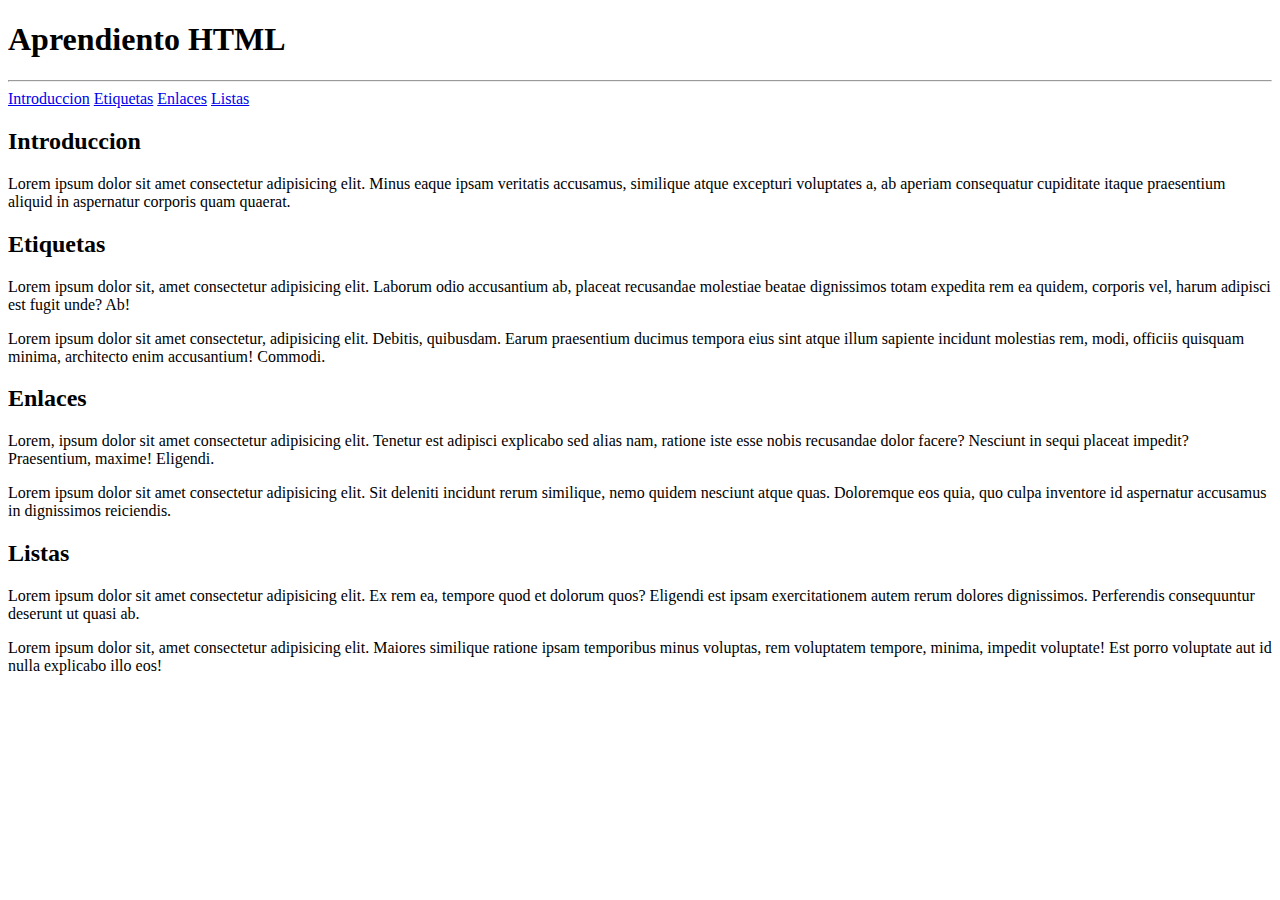
==== index.html @ c9f18006 "Primera copia Repaso html" ====
<!DOCTYPE html>
<html lang="en">
<head>
    <meta charset="UTF-8">
    <meta name="viewport" content="width=device-width, initial-scale=1.0">
    <title>Prueba Index</title>
</head>
<body>
    <h1>Aprendiento HTML</h1>
    <hr>
    <nav>
        <a href="#begin">Introduccion</a>
        <a href="#ticket">Etiquetas</a>
        <a href="#url">Enlaces</a>
        <a href="#list">Listas</a>
    </nav>
    <h2 id="begin">Introduccion</h2>
    <p>Lorem ipsum dolor sit amet consectetur adipisicing elit. Minus eaque ipsam veritatis accusamus, similique atque excepturi voluptates a, ab aperiam consequatur cupiditate itaque praesentium aliquid in aspernatur corporis quam quaerat.</p>
    
    <h2 id="ticket">Etiquetas</h2>
    <p>Lorem ipsum dolor sit, amet consectetur adipisicing elit. Laborum odio accusantium ab, placeat recusandae molestiae beatae dignissimos totam expedita rem ea quidem, corporis vel, harum adipisci est fugit unde? Ab!</p>
    <p>Lorem ipsum dolor sit amet consectetur, adipisicing elit. Debitis, quibusdam. Earum praesentium ducimus tempora eius sint atque illum sapiente incidunt molestias rem, modi, officiis quisquam minima, architecto enim accusantium! Commodi.</p>
    
    <h2 id="url">Enlaces</h2>
    <p>Lorem, ipsum dolor sit amet consectetur adipisicing elit. Tenetur est adipisci explicabo sed alias nam, ratione iste esse nobis recusandae dolor facere? Nesciunt in sequi placeat impedit? Praesentium, maxime! Eligendi.</p>
    <p>Lorem ipsum dolor sit amet consectetur adipisicing elit. Sit deleniti incidunt rerum similique, nemo quidem nesciunt atque quas. Doloremque eos quia, quo culpa inventore id aspernatur accusamus in dignissimos reiciendis.</p>
    
    <h2 id="list">Listas</h2>
    <p>Lorem ipsum dolor sit amet consectetur adipisicing elit. Ex rem ea, tempore quod et dolorum quos? Eligendi est ipsam exercitationem autem rerum dolores dignissimos. Perferendis consequuntur deserunt ut quasi ab.</p>
    <p>Lorem ipsum dolor sit, amet consectetur adipisicing elit. Maiores similique ratione ipsam temporibus minus voluptas, rem voluptatem tempore, minima, impedit voluptate! Est porro voluptate aut id nulla explicabo illo eos!</p>
</body>
</html>
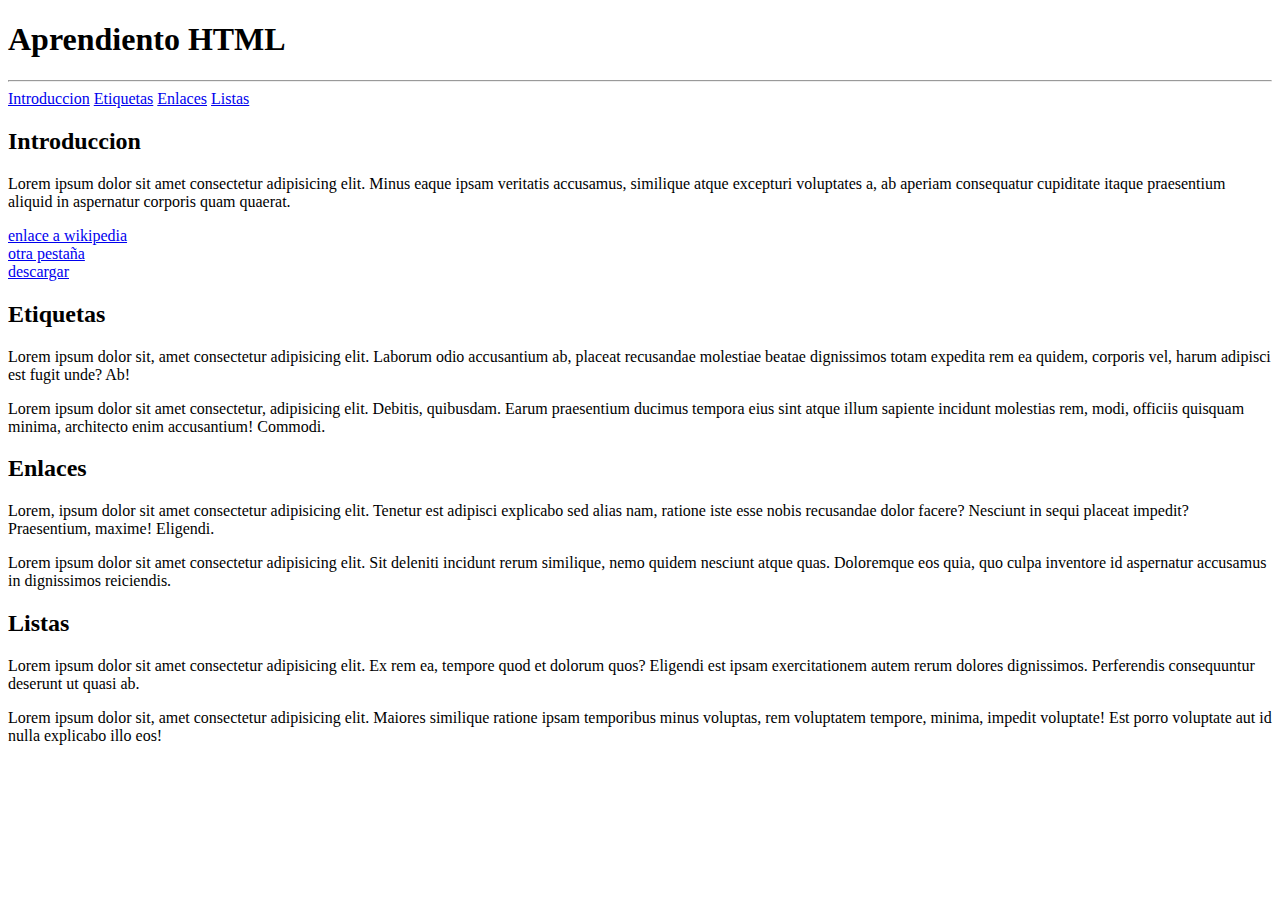
==== commit 2442b4f3: "Segunda copia Repaso html" ====
--- a/index.html
+++ b/index.html
@@ -16,6 +16,11 @@
     </nav>
     <h2 id="begin">Introduccion</h2>
     <p>Lorem ipsum dolor sit amet consectetur adipisicing elit. Minus eaque ipsam veritatis accusamus, similique atque excepturi voluptates a, ab aperiam consequatur cupiditate itaque praesentium aliquid in aspernatur corporis quam quaerat.</p>
+    <a target="_blank" href="https://wikipedia.org">enlace a wikipedia</a>
+    <br>
+    <a target="_blank" href="segundaPagina.html">otra pestaña</a>
+    <br>
+    <a href="archivo.zip">descargar</a>
     
     <h2 id="ticket">Etiquetas</h2>
     <p>Lorem ipsum dolor sit, amet consectetur adipisicing elit. Laborum odio accusantium ab, placeat recusandae molestiae beatae dignissimos totam expedita rem ea quidem, corporis vel, harum adipisci est fugit unde? Ab!</p>
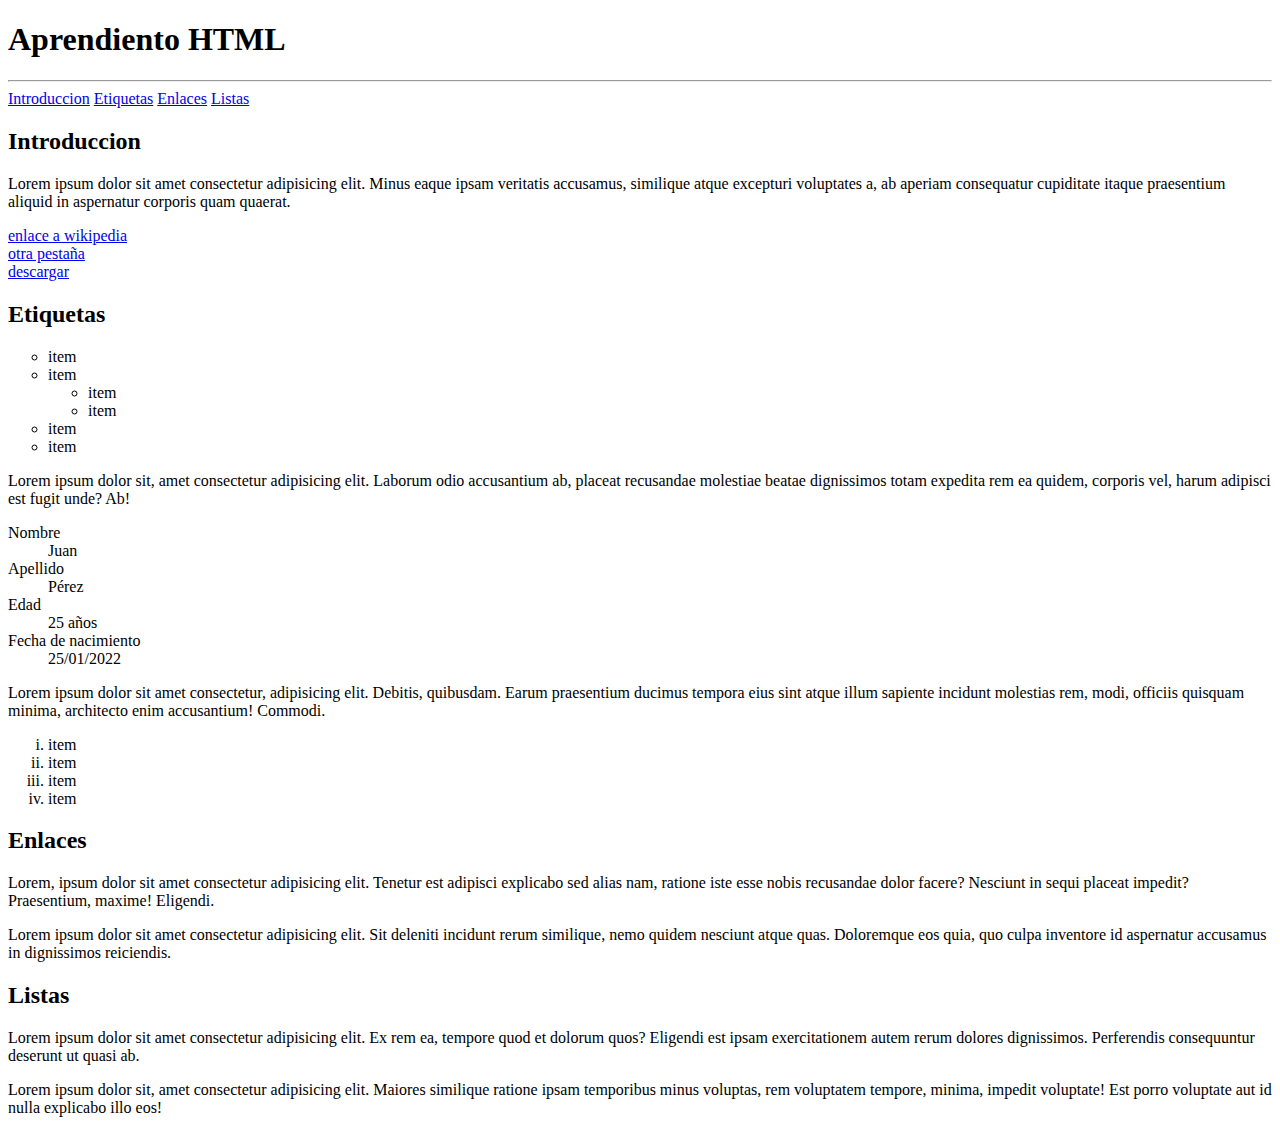
==== commit 3c29362d: "tercera copia repaso html" ====
--- a/index.html
+++ b/index.html
@@ -23,8 +23,37 @@
     <a href="archivo.zip">descargar</a>
     
     <h2 id="ticket">Etiquetas</h2>
+    <ul type="circle">
+        <li>item</li>
+        <li>item</li>
+        <ul>
+            <li>item</li>
+            <li>item</li>
+        </ul>
+        <li>item</li>
+        <li>item</li>
+    </ul>
     <p>Lorem ipsum dolor sit, amet consectetur adipisicing elit. Laborum odio accusantium ab, placeat recusandae molestiae beatae dignissimos totam expedita rem ea quidem, corporis vel, harum adipisci est fugit unde? Ab!</p>
+
+    <dl>
+        <dt>Nombre</dt>
+        <dd>Juan</dd>
+        <dt>Apellido</dt>
+        <dd>Pérez</dd>
+        <dt>Edad</dt>
+        <dd>25 años</dd>
+        <dt>Fecha de nacimiento</dt>
+        <dd>25/01/2022</dd>
+    </dl>
+
     <p>Lorem ipsum dolor sit amet consectetur, adipisicing elit. Debitis, quibusdam. Earum praesentium ducimus tempora eius sint atque illum sapiente incidunt molestias rem, modi, officiis quisquam minima, architecto enim accusantium! Commodi.</p>
+
+    <ol type="i">
+        <li>item</li>
+        <li>item</li>
+        <li>item</li>
+        <li>item</li>
+    </ol>
     
     <h2 id="url">Enlaces</h2>
     <p>Lorem, ipsum dolor sit amet consectetur adipisicing elit. Tenetur est adipisci explicabo sed alias nam, ratione iste esse nobis recusandae dolor facere? Nesciunt in sequi placeat impedit? Praesentium, maxime! Eligendi.</p>
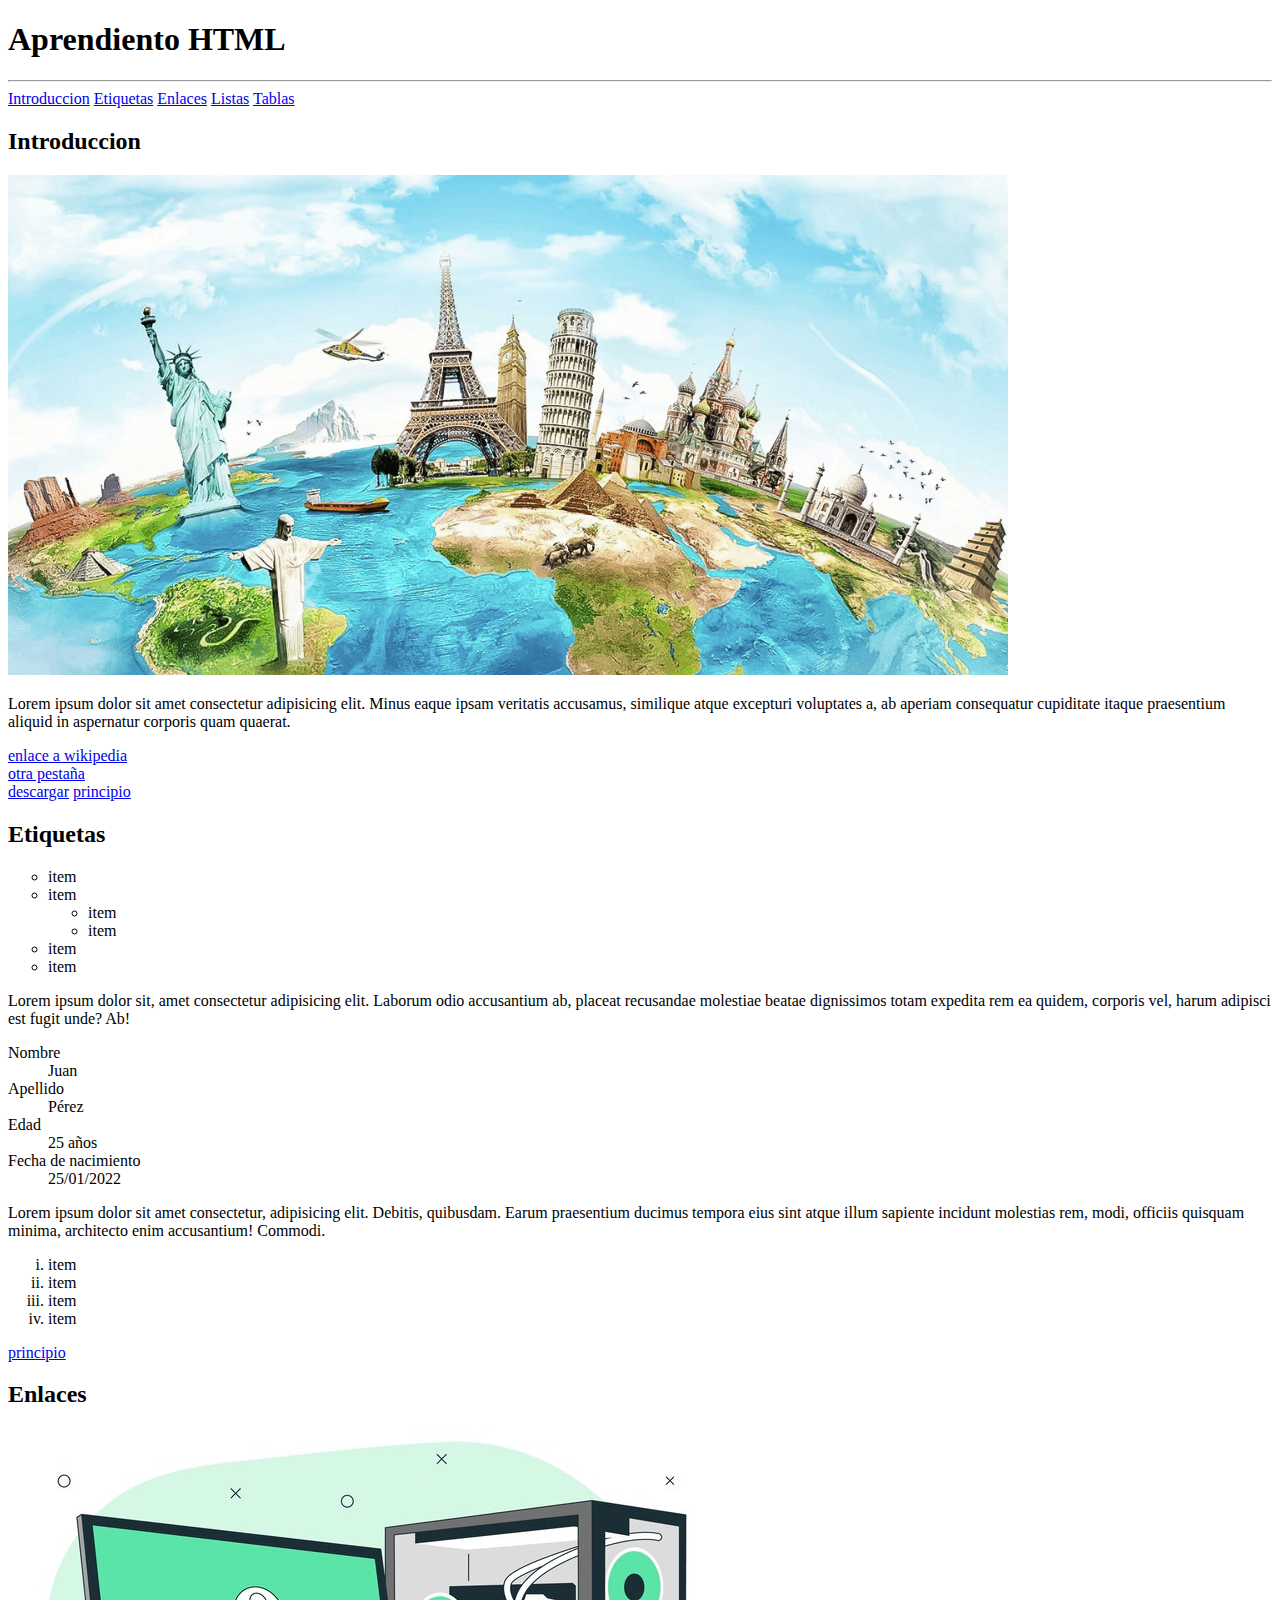
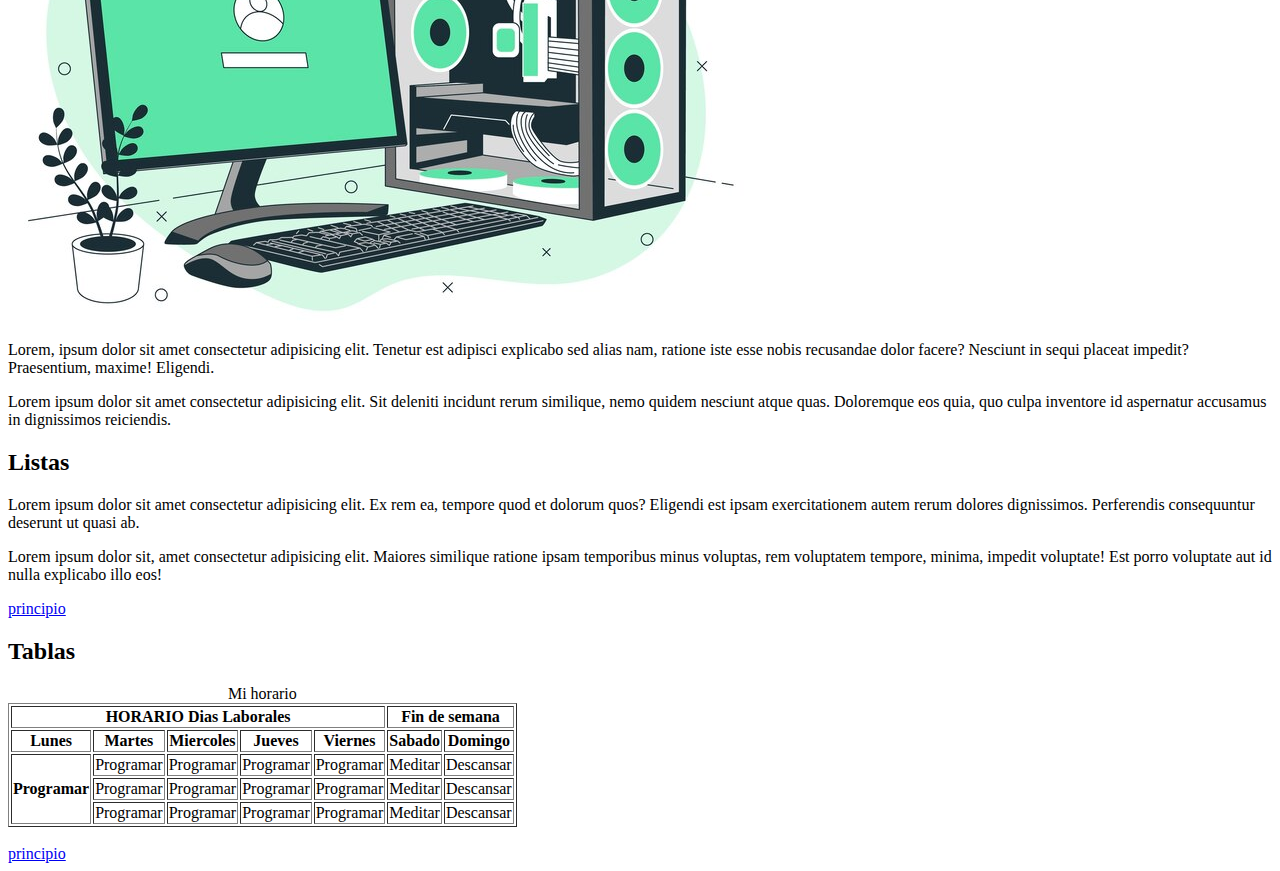
==== commit de95ce57: "V 4.0 ramificacion 1" ====
--- a/index.html
+++ b/index.html
@@ -6,22 +6,30 @@
     <title>Prueba Index</title>
 </head>
 <body>
-    <h1>Aprendiento HTML</h1>
+    <!--Los comentarios son muy importantes para mantener organizado el código-->
+    <!--HOY ENTENDÍ QUE LO VERADADERAMENTE IMPORTANTE ES LA PARAMETRIZACIÓN, EL APRENDER DE BUENAS PRÁCTICAS DE PROGRAMACIÓN, EL CÓDIGO NECESARIO SE PUEDE IR APRENDIENDO, PERO LO QUE REALMENTE LE DA VALOR A MI TRABAJO COMO PROGRAMADOR ES LA CAPACIDAD DE PENSAR, DE ORGANIZAR PROYECTOS, DE ENTENDER LAS NECECIDADES DE MI CLIENTE (OWNER PATHER) Y PENSAR, DISEÑAR Y CREAR SOLUCIONES EFICIENTES QUE SATISFAGAN E INCLUSO SOBREPASEN SUS EXPECTATIVAS, ESTA ES LA VERDADERA CAPACIDAD QUE NECESITO Y ES ESTA PRECISAMENTE LA QUE MEJOR POSEO, VALGO MUCHISIMO, SOY DE VALOR INCALCULABLE, ESA ES LA VERDADERA ESCENCIA DE FERNANDO ROLÓN-->
+    <h1 id="principio">Aprendiento HTML</h1>
     <hr>
     <nav>
         <a href="#begin">Introduccion</a>
         <a href="#ticket">Etiquetas</a>
         <a href="#url">Enlaces</a>
         <a href="#list">Listas</a>
+        <a href="#table">Tablas</a>
     </nav>
     <h2 id="begin">Introduccion</h2>
+    <!--here I put a image-->
+    <img src="/img/mundoTurismo.gif" alt="imagen PNG" height="500px" title="Viajar Feliz">
+    <!--The files gif are good options for my projects-->
+
     <p>Lorem ipsum dolor sit amet consectetur adipisicing elit. Minus eaque ipsam veritatis accusamus, similique atque excepturi voluptates a, ab aperiam consequatur cupiditate itaque praesentium aliquid in aspernatur corporis quam quaerat.</p>
     <a target="_blank" href="https://wikipedia.org">enlace a wikipedia</a>
     <br>
     <a target="_blank" href="segundaPagina.html">otra pestaña</a>
     <br>
     <a href="archivo.zip">descargar</a>
-    
+    <a href="#principio">principio</a>
+    <!--  -->
     <h2 id="ticket">Etiquetas</h2>
     <ul type="circle">
         <li>item</li>
@@ -55,12 +63,68 @@
         <li>item</li>
     </ol>
     
+    <a href="#principio">principio</a>
+
     <h2 id="url">Enlaces</h2>
+    <!--imagen a usar-->
+    <img src="/img/pc.jpg" alt="pc" usemap="#pcParts">
+    <map name="pcParts">
+        <area shape="circle" coords="221,437,26" href="https://listado.mercadolibre.com.co/mouse#D[A:mouse]" title="comprar mouse">
+        <area shape="poly" coords="221,437,221,411,101,338,72,88,370,123,394,311" href="https://listado.mercadolibre.com.co/monitores#D[A:monitores]" alt="monitor" title="comprar monitores">
+        <area shape="poly" coords="221,437,221,411,101,338,72,88,370,123,394,311,239,411,458,372,536,392,310,439" href="https://listado.mercadolibre.com.co/teclado-gamer#D[A:teclado%20gamer]" title="comprar teclados">
+    </map>
+
     <p>Lorem, ipsum dolor sit amet consectetur adipisicing elit. Tenetur est adipisci explicabo sed alias nam, ratione iste esse nobis recusandae dolor facere? Nesciunt in sequi placeat impedit? Praesentium, maxime! Eligendi.</p>
     <p>Lorem ipsum dolor sit amet consectetur adipisicing elit. Sit deleniti incidunt rerum similique, nemo quidem nesciunt atque quas. Doloremque eos quia, quo culpa inventore id aspernatur accusamus in dignissimos reiciendis.</p>
     
     <h2 id="list">Listas</h2>
     <p>Lorem ipsum dolor sit amet consectetur adipisicing elit. Ex rem ea, tempore quod et dolorum quos? Eligendi est ipsam exercitationem autem rerum dolores dignissimos. Perferendis consequuntur deserunt ut quasi ab.</p>
     <p>Lorem ipsum dolor sit, amet consectetur adipisicing elit. Maiores similique ratione ipsam temporibus minus voluptas, rem voluptatem tempore, minima, impedit voluptate! Est porro voluptate aut id nulla explicabo illo eos!</p>
+    <a href="#principio">principio</a>
+    <br>
+    <h2 id="table">Tablas</h2>
+    <table border="1">
+        <caption>Mi horario</caption>
+        <tr>
+            <th colspan="5">HORARIO Dias Laborales</th>
+            <th colspan="2">Fin de semana</th>
+        </tr>
+        <tr>
+            <th>Lunes</th>
+            <th>Martes</th>
+            <th>Miercoles</th>
+            <th>Jueves</th>
+            <th>Viernes</th>
+            <th>Sabado</th>
+            <th>Domingo</th>
+        </tr>
+        <tr>
+            <th rowspan="3">Programar</th>
+            <td>Programar</td>
+            <td>Programar</td>
+            <td>Programar</td>
+            <td>Programar</td>
+            <td>Meditar</td>
+            <td>Descansar</td>
+        </tr>
+        <tr>
+            <td>Programar</td>
+            <td>Programar</td>
+            <td>Programar</td>
+            <td>Programar</td>
+            <td>Meditar</td>
+            <td>Descansar</td>
+        </tr>
+        <tr>
+            <td>Programar</td>
+            <td>Programar</td>
+            <td>Programar</td>
+            <td>Programar</td>
+            <td>Meditar</td>
+            <td>Descansar</td>
+        </tr>
+    </table>
+    <br>
+    <a href="#principio">principio</a>
 </body>
 </html>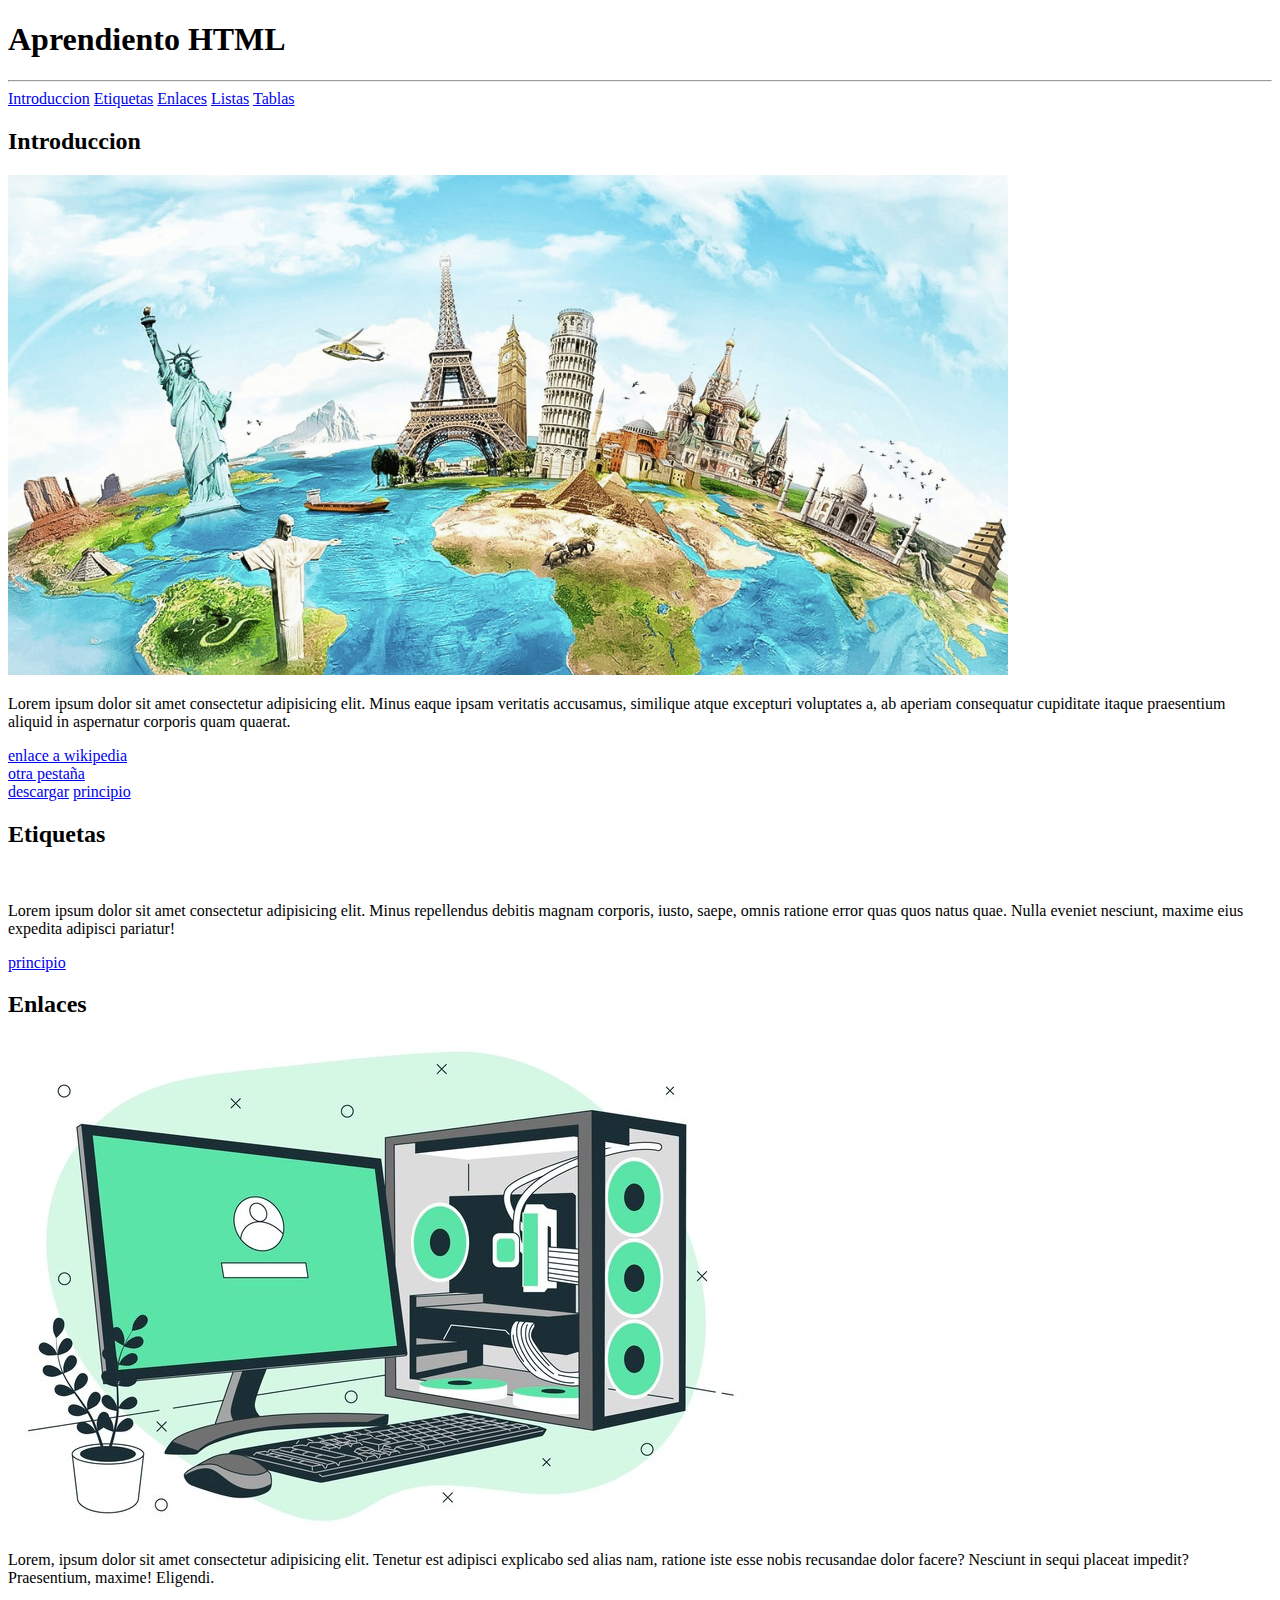
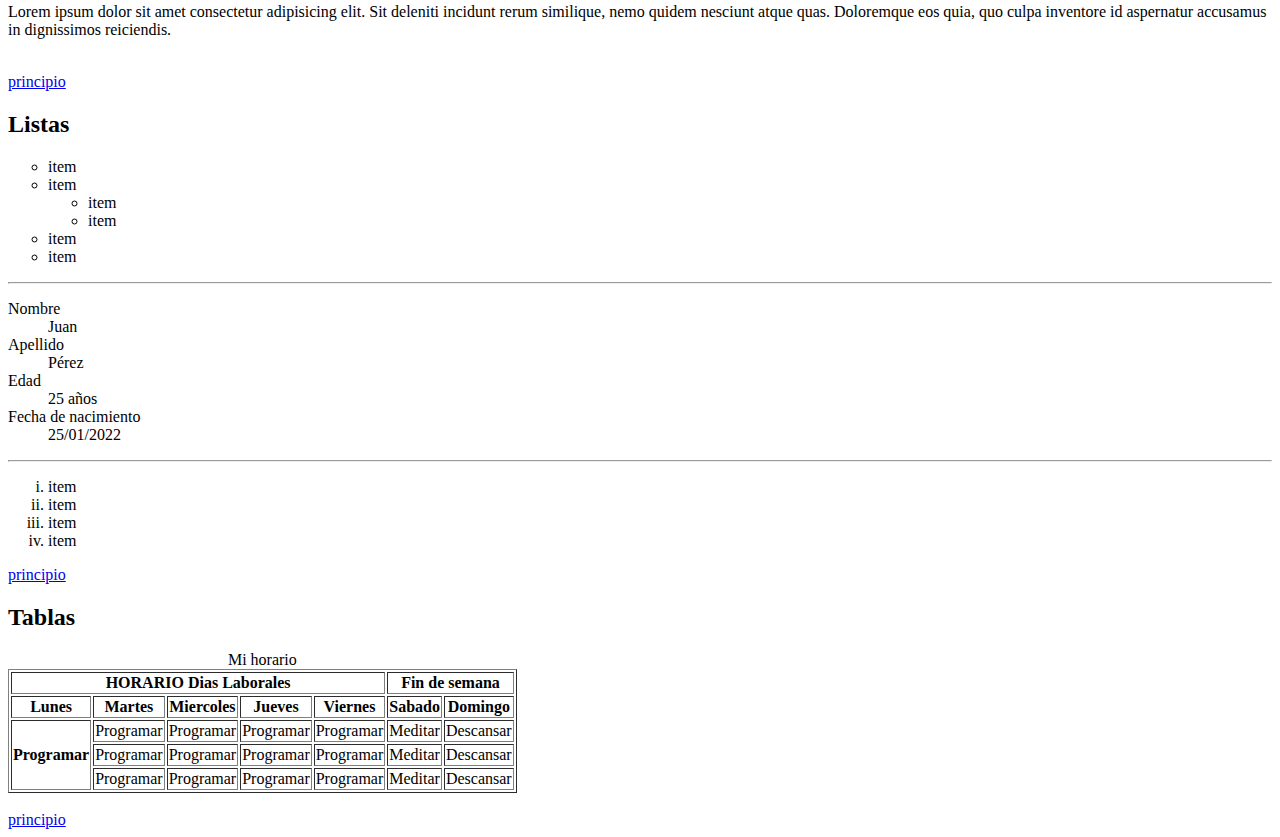
==== commit e4ba05f2: "v 4.1 ramificion 1" ====
--- a/index.html
+++ b/index.html
@@ -31,38 +31,8 @@
     <a href="#principio">principio</a>
     <!--  -->
     <h2 id="ticket">Etiquetas</h2>
-    <ul type="circle">
-        <li>item</li>
-        <li>item</li>
-        <ul>
-            <li>item</li>
-            <li>item</li>
-        </ul>
-        <li>item</li>
-        <li>item</li>
-    </ul>
-    <p>Lorem ipsum dolor sit, amet consectetur adipisicing elit. Laborum odio accusantium ab, placeat recusandae molestiae beatae dignissimos totam expedita rem ea quidem, corporis vel, harum adipisci est fugit unde? Ab!</p>
-
-    <dl>
-        <dt>Nombre</dt>
-        <dd>Juan</dd>
-        <dt>Apellido</dt>
-        <dd>Pérez</dd>
-        <dt>Edad</dt>
-        <dd>25 años</dd>
-        <dt>Fecha de nacimiento</dt>
-        <dd>25/01/2022</dd>
-    </dl>
-
-    <p>Lorem ipsum dolor sit amet consectetur, adipisicing elit. Debitis, quibusdam. Earum praesentium ducimus tempora eius sint atque illum sapiente incidunt molestias rem, modi, officiis quisquam minima, architecto enim accusantium! Commodi.</p>
-
-    <ol type="i">
-        <li>item</li>
-        <li>item</li>
-        <li>item</li>
-        <li>item</li>
-    </ol>
-    
+    <br>
+    <p>Lorem ipsum dolor sit amet consectetur adipisicing elit. Minus repellendus debitis magnam corporis, iusto, saepe, omnis ratione error quas quos natus quae. Nulla eveniet nesciunt, maxime eius expedita adipisci pariatur!</p>
     <a href="#principio">principio</a>
 
     <h2 id="url">Enlaces</h2>
@@ -76,10 +46,39 @@
 
     <p>Lorem, ipsum dolor sit amet consectetur adipisicing elit. Tenetur est adipisci explicabo sed alias nam, ratione iste esse nobis recusandae dolor facere? Nesciunt in sequi placeat impedit? Praesentium, maxime! Eligendi.</p>
     <p>Lorem ipsum dolor sit amet consectetur adipisicing elit. Sit deleniti incidunt rerum similique, nemo quidem nesciunt atque quas. Doloremque eos quia, quo culpa inventore id aspernatur accusamus in dignissimos reiciendis.</p>
+    <br>
+    <a href="#principio">principio</a>
     
     <h2 id="list">Listas</h2>
-    <p>Lorem ipsum dolor sit amet consectetur adipisicing elit. Ex rem ea, tempore quod et dolorum quos? Eligendi est ipsam exercitationem autem rerum dolores dignissimos. Perferendis consequuntur deserunt ut quasi ab.</p>
-    <p>Lorem ipsum dolor sit, amet consectetur adipisicing elit. Maiores similique ratione ipsam temporibus minus voluptas, rem voluptatem tempore, minima, impedit voluptate! Est porro voluptate aut id nulla explicabo illo eos!</p>
+    <ul type="circle">
+        <li>item</li>
+        <li>item</li>
+        <ul>
+            <li>item</li>
+            <li>item</li>
+        </ul>
+        <li>item</li>
+        <li>item</li>
+    </ul>
+    <hr>
+    <dl>
+        <dt>Nombre</dt>
+        <dd>Juan</dd>
+        <dt>Apellido</dt>
+        <dd>Pérez</dd>
+        <dt>Edad</dt>
+        <dd>25 años</dd>
+        <dt>Fecha de nacimiento</dt>
+        <dd>25/01/2022</dd>
+    </dl>
+    <hr>
+    <ol type="i">
+        <li>item</li>
+        <li>item</li>
+        <li>item</li>
+        <li>item</li>
+    </ol>
+    
     <a href="#principio">principio</a>
     <br>
     <h2 id="table">Tablas</h2>
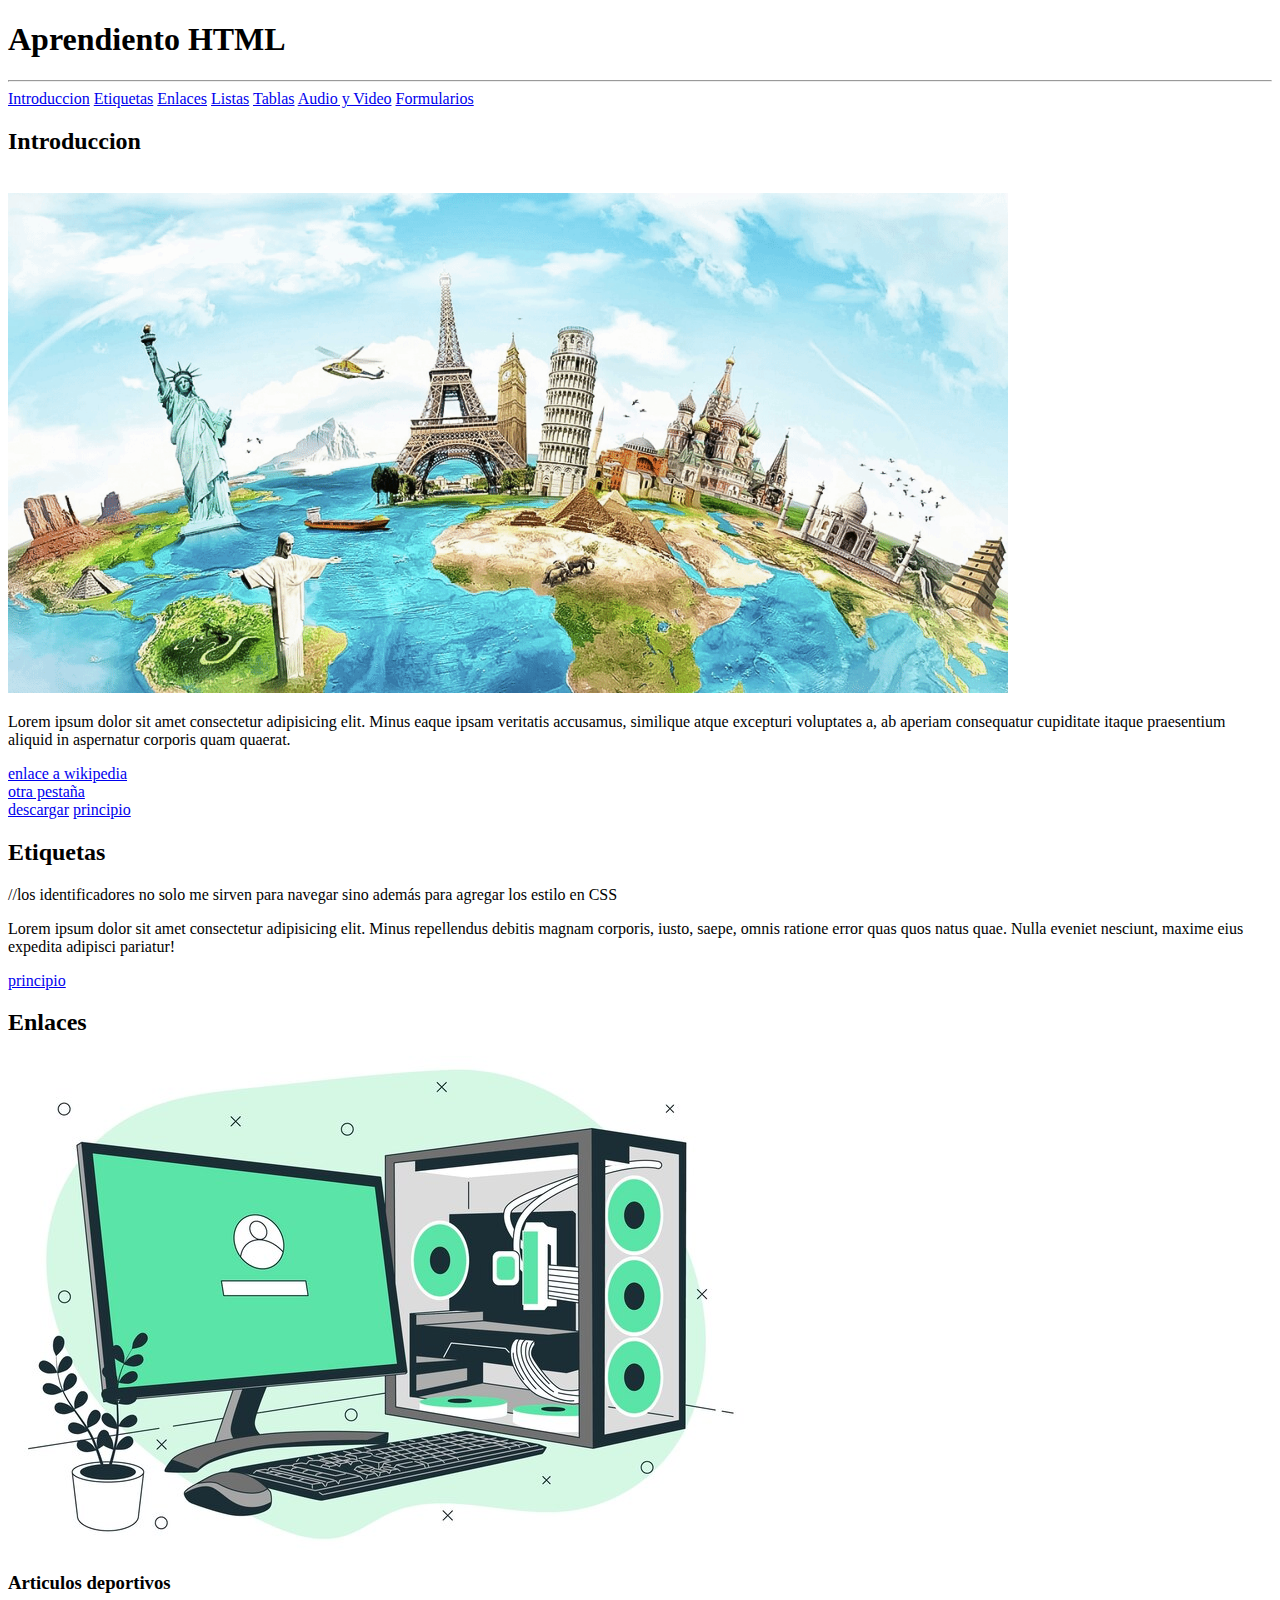
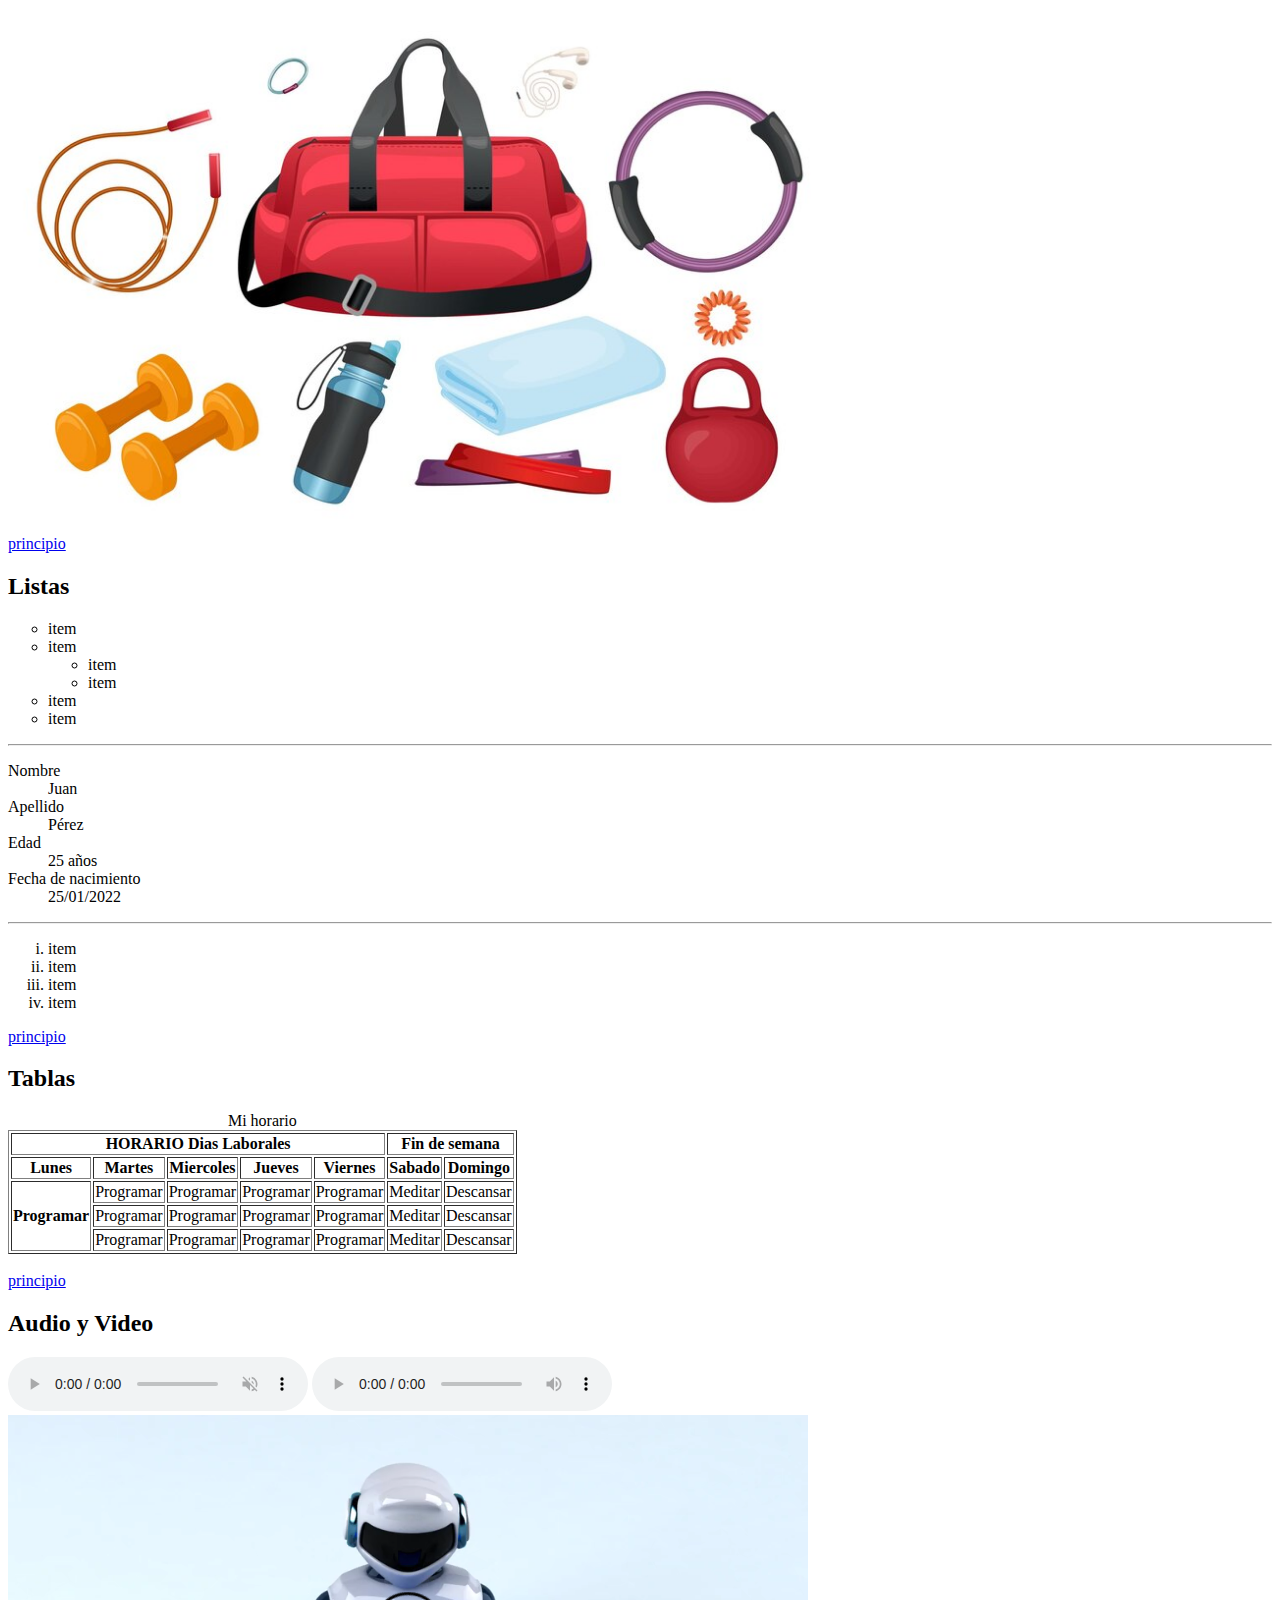
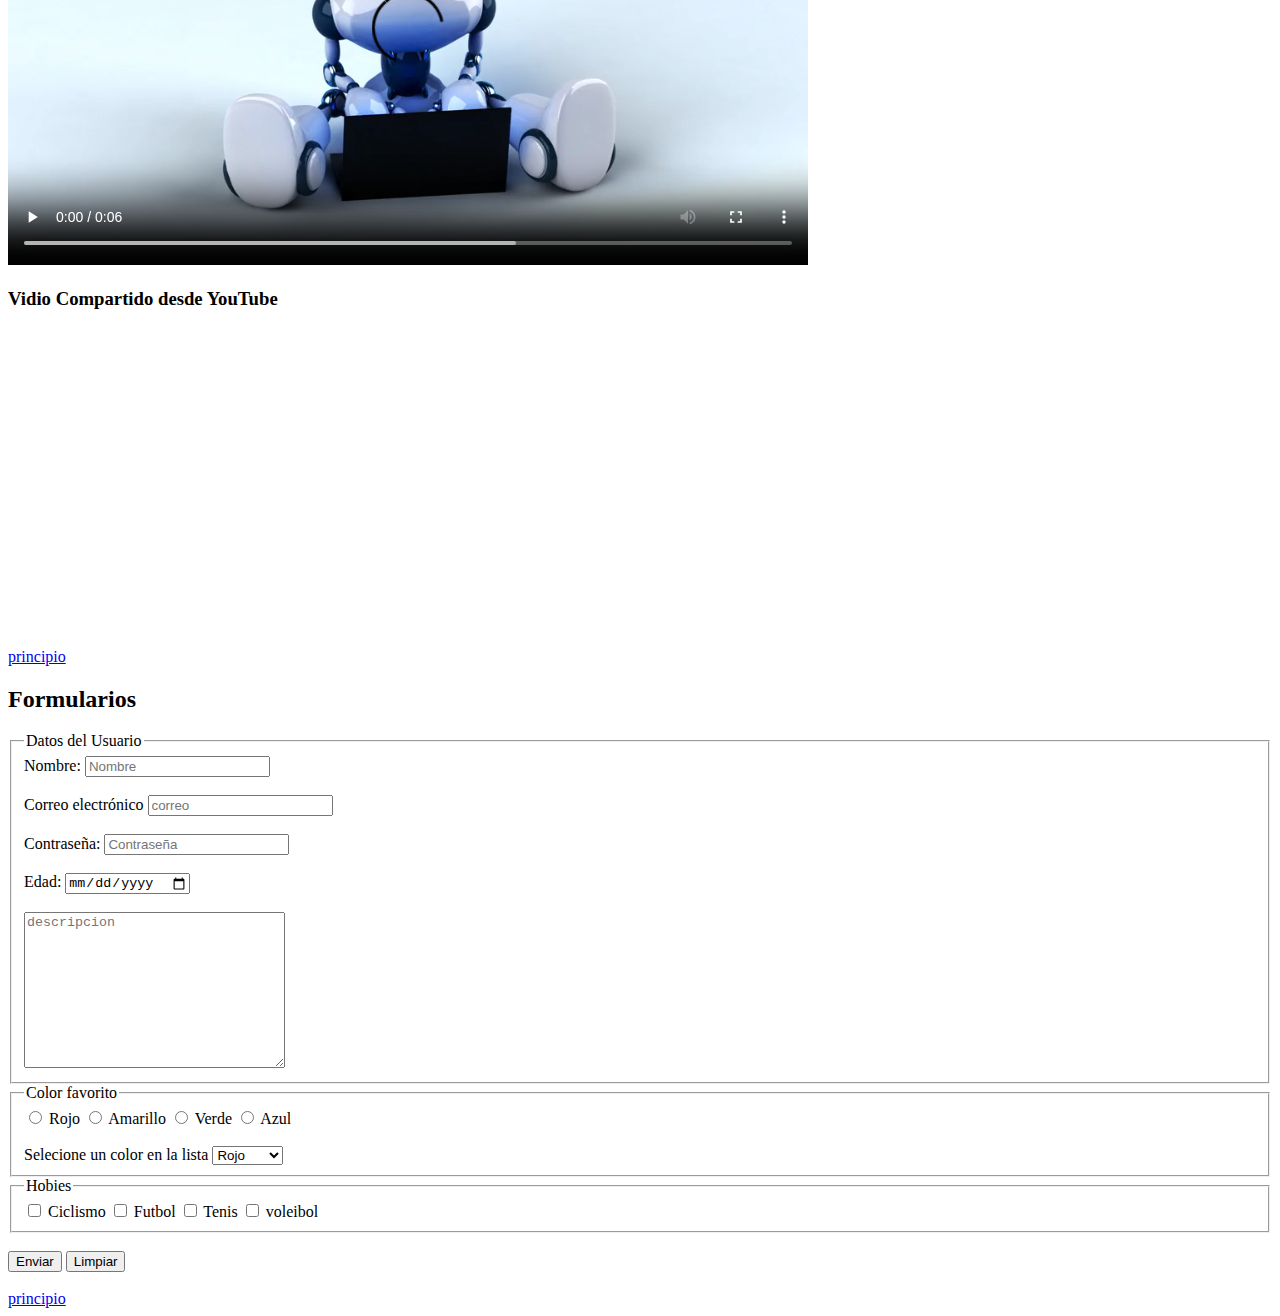
==== commit 482c1bfd: "v 5.0" ====
--- a/index.html
+++ b/index.html
@@ -1,6 +1,7 @@
 <!DOCTYPE html>
 <html lang="en">
 <head>
+    <link rel="icon" type="imagen/png" href="/multimedia/educacion.png">
     <meta charset="UTF-8">
     <meta name="viewport" content="width=device-width, initial-scale=1.0">
     <title>Prueba Index</title>
@@ -10,46 +11,63 @@
     <!--HOY ENTENDÍ QUE LO VERADADERAMENTE IMPORTANTE ES LA PARAMETRIZACIÓN, EL APRENDER DE BUENAS PRÁCTICAS DE PROGRAMACIÓN, EL CÓDIGO NECESARIO SE PUEDE IR APRENDIENDO, PERO LO QUE REALMENTE LE DA VALOR A MI TRABAJO COMO PROGRAMADOR ES LA CAPACIDAD DE PENSAR, DE ORGANIZAR PROYECTOS, DE ENTENDER LAS NECECIDADES DE MI CLIENTE (OWNER PATHER) Y PENSAR, DISEÑAR Y CREAR SOLUCIONES EFICIENTES QUE SATISFAGAN E INCLUSO SOBREPASEN SUS EXPECTATIVAS, ESTA ES LA VERDADERA CAPACIDAD QUE NECESITO Y ES ESTA PRECISAMENTE LA QUE MEJOR POSEO, VALGO MUCHISIMO, SOY DE VALOR INCALCULABLE, ESA ES LA VERDADERA ESCENCIA DE FERNANDO ROLÓN-->
     <h1 id="principio">Aprendiento HTML</h1>
     <hr>
+    
+    <!-- Enlaces de navegación dentro de la misma pagina -->
     <nav>
         <a href="#begin">Introduccion</a>
         <a href="#ticket">Etiquetas</a>
         <a href="#url">Enlaces</a>
         <a href="#list">Listas</a>
         <a href="#table">Tablas</a>
+        <a href="#multimedia">Audio y Video</a>
+        <a href="#form">Formularios</a>
     </nav>
     <h2 id="begin">Introduccion</h2>
-    <!--here I put a image-->
+    <br>
+
+    <!-- Imagen png, buena estrategia como encabezado de una página web -->
     <img src="/img/mundoTurismo.gif" alt="imagen PNG" height="500px" title="Viajar Feliz">
     <!--The files gif are good options for my projects-->
 
     <p>Lorem ipsum dolor sit amet consectetur adipisicing elit. Minus eaque ipsam veritatis accusamus, similique atque excepturi voluptates a, ab aperiam consequatur cupiditate itaque praesentium aliquid in aspernatur corporis quam quaerat.</p>
+
+    <!-- Es muy importante tener en cuenta todos los atributos de una etiqueta, en <a> target, href, id, etc -->
     <a target="_blank" href="https://wikipedia.org">enlace a wikipedia</a>
     <br>
     <a target="_blank" href="segundaPagina.html">otra pestaña</a>
     <br>
+    <!-- Descargar un archivo desde la página es un concepto bueno para recordar -->
     <a href="archivo.zip">descargar</a>
     <a href="#principio">principio</a>
     <!--  -->
-    <h2 id="ticket">Etiquetas</h2>
+    <h2 id="ticket">Etiquetas</h2> //los identificadores no solo me sirven para navegar sino además para agregar los estilo en CSS
     <br>
     <p>Lorem ipsum dolor sit amet consectetur adipisicing elit. Minus repellendus debitis magnam corporis, iusto, saepe, omnis ratione error quas quos natus quae. Nulla eveniet nesciunt, maxime eius expedita adipisci pariatur!</p>
     <a href="#principio">principio</a>
 
     <h2 id="url">Enlaces</h2>
-    <!--imagen a usar-->
-    <img src="/img/pc.jpg" alt="pc" usemap="#pcParts">
-    <map name="pcParts">
-        <area shape="circle" coords="221,437,26" href="https://listado.mercadolibre.com.co/mouse#D[A:mouse]" title="comprar mouse">
+    <!--El uso de imagenes como links segun las areas especificas es algo realmente bueno,-->
+    <img src="/img/pc.jpg" alt="pc" usemap="#pcParts"> <!-- usemap: muy buen argumento -->
+    <map name="pcParts">    <!-- buena etiqueta que funciona junto a al etiqueta area -->
+        <area shape="circle" coords="221,437,26" href="https://listado.mercadolibre.com.co/mouse#D[A:mouse]" title="comprar mouse"> <!-- es importante tener en cuenta los argumentos a utilizar en cada etiqueta -->
         <area shape="poly" coords="221,437,221,411,101,338,72,88,370,123,394,311" href="https://listado.mercadolibre.com.co/monitores#D[A:monitores]" alt="monitor" title="comprar monitores">
         <area shape="poly" coords="221,437,221,411,101,338,72,88,370,123,394,311,239,411,458,372,536,392,310,439" href="https://listado.mercadolibre.com.co/teclado-gamer#D[A:teclado%20gamer]" title="comprar teclados">
     </map>
 
-    <p>Lorem, ipsum dolor sit amet consectetur adipisicing elit. Tenetur est adipisci explicabo sed alias nam, ratione iste esse nobis recusandae dolor facere? Nesciunt in sequi placeat impedit? Praesentium, maxime! Eligendi.</p>
-    <p>Lorem ipsum dolor sit amet consectetur adipisicing elit. Sit deleniti incidunt rerum similique, nemo quidem nesciunt atque quas. Doloremque eos quia, quo culpa inventore id aspernatur accusamus in dignissimos reiciendis.</p>
+    <!-- Otra imagen para consolidar conocimientos -->
+    <h3><strong>Articulos deportivos</strong></h3>
+    <br>
+    <img src="/img/articulos.jpg" alt="articulos" height="500px" usemap="#articulos">
+    <map name="articulos">
+        <area target="_blank" shape="poly" coords="269,268,252,237,250,189,266,157,290,115,339,107,348,107,360,80,378,53,395,31,419,10,441,13,456,38,472,55,482,86,490,109,533,108,553,118,584,177,588,206,593,241,577,267,548,280,501,285,441,292,366,286,326,285,292,278" href="https://listado.mercadolibre.com.co/mochilas-deportivas#D[A:mochilas%20deportivas]" alt="mochilas" title="Comprar mochilas">
+        <area target="_blank" shape="poly" coords="75,446,65,440,56,429,49,411,49,392,70,380,83,384,89,388,132,361,133,346,144,331,156,328,168,337,181,352,186,371,186,381,165,398,150,392,143,385,102,411,102,427,102,436,88,444" href="https://listado.mercadolibre.com.co/pesas-ejercicio#D[A:pesas%20ejercicio]" alt="pesas" title="Comprar pesas">
+    </map>
     <br>
     <a href="#principio">principio</a>
     
     <h2 id="list">Listas</h2>
+
+    <!-- LISTAS DESORDENADAS -->
     <ul type="circle">
         <li>item</li>
         <li>item</li>
@@ -61,6 +79,8 @@
         <li>item</li>
     </ul>
     <hr>
+
+    <!-- LISTAS DE DATOS -->
     <dl>
         <dt>Nombre</dt>
         <dd>Juan</dd>
@@ -72,6 +92,8 @@
         <dd>25/01/2022</dd>
     </dl>
     <hr>
+
+    <!-- LISTAS ORDENADAS -->
     <ol type="i">
         <li>item</li>
         <li>item</li>
@@ -81,13 +103,21 @@
     
     <a href="#principio">principio</a>
     <br>
+    
+    <!-- TABLAS -->
     <h2 id="table">Tablas</h2>
     <table border="1">
-        <caption>Mi horario</caption>
-        <tr>
-            <th colspan="5">HORARIO Dias Laborales</th>
-            <th colspan="2">Fin de semana</th>
-        </tr>
+        <!-- Título de la tabla -->
+        <caption>Mi horario</caption> 
+        
+        <!-- Cabecera de la tabla, el thead es para resaltar en SEO -->
+        <thead>
+            <tr>
+                <th colspan="5">HORARIO Dias Laborales</th>
+                <th colspan="2">Fin de semana</th>
+            </tr>
+        </thead>
+        
         <tr>
             <th>Lunes</th>
             <th>Martes</th>
@@ -125,5 +155,76 @@
     </table>
     <br>
     <a href="#principio">principio</a>
+
+    <!-- Audio y Video -->
+    <h2 id="multimedia">Audio y Video</h2>
+    <!-- audio forma extendida -->
+    <audio controls autoplay muted loop>
+        <source src="/multimedia/just-relax-11157.mp3" type="audio/mp3">
+    </audio>
+
+    <!-- audio forma directa -->
+    <audio src="/multimedia/just-relax-11157.mp3" controls></audio>
+    <br>
+    <!-- video forma extendida -->
+    <video controls autoplay loop  width="800">
+        <source src="/multimedia/robotProgramando.mp4" type="video/mp4">
+    </video>
+    <br>
+    <!-- Video compartido desde youtube -->
+    <h3>Vidio Compartido desde YouTube</h3>
+    <iframe width="560" height="315" src="https://www.youtube.com/embed/akFzU5K8VL0?si=t1gk6T94SMb3Hh2e" title="YouTube video player" frameborder="0" allow="accelerometer; autoplay; clipboard-write; encrypted-media; gyroscope; picture-in-picture; web-share" referrerpolicy="strict-origin-when-cross-origin" allowfullscreen></iframe>
+    <br>
+    <a href="#principio">principio</a>
+    <br>
+
+    <!-- FORMULARIOS -->
+
+    <h2 id="form">Formularios</h2>
+    <form action="">
+        <fieldset>
+            <legend>Datos del Usuario</legend>
+            <label for="nombre">Nombre:</label>
+            <input type="text" id="nombre" name="txt_nombre" placeholder="Nombre" required><br><br>
+            <label for="txt_correo">Correo electrónico</label>
+            <input type="email" id="corrreo" name="txt_correo" placeholder="correo" required><br><br>
+            <label for="pass">Contraseña:</label>
+            <input type="password" id="pass" name="txt_pass" placeholder="Contraseña" required><br><br>
+            <label for="txt_edad">Edad:</label>
+            <input type="date" id="txt_edad" required><br><br>
+            <textarea name="txt_descripcion" id="descripcion" cols="30" rows="10" placeholder="descripcion" required></textarea>
+        </fieldset>
+        
+        <fieldset>
+            <legend>Color favorito</legend>
+            <input type="radio" name="color" value="rojo"> Rojo
+            <input type="radio" name="color" value="amarillo"> Amarillo
+            <input type="radio" name="color" value="verde"> Verde
+            <input type="radio" name="color" value="azul"> Azul
+            <br><br>
+            <label for="color2">Selecione un color en la lista</label>
+            <select name="color2" id="color2">
+                <option value="rojo">Rojo</option>
+                <option value="amarillo">Amarillo</option>
+                <option value="verde">Verde</option>
+                <option value="azul">Azul</option>
+            </select>
+        </fieldset>
+
+        <!-- Es escribir simplemente fuera de las etiquetas ayuda mucho sino voy a darle un estilo ya que me ahorra un label, habrá que ver si es considerado una buena práctica en programación -->
+        <fieldset>
+            <legend>Hobies</legend>
+            <input type="checkbox" name="hobbie1" value="ciclismo"> Ciclismo
+            <input type="checkbox" name="hobbie2" value="futbol"> Futbol
+            <input type="checkbox" name="hobbie3" value="tenis"> Tenis
+            <input type="checkbox" name="hobbie4" value="voleibol"> voleibol
+        </fieldset>
+        <br>
+        <!-- botones para enviar y limpiar -->
+        <input type="submit" value="Enviar">
+        <input type="reset" value="Limpiar">
+    </form>
+    <br>
+    <a href="#principio">principio</a>
 </body>
 </html>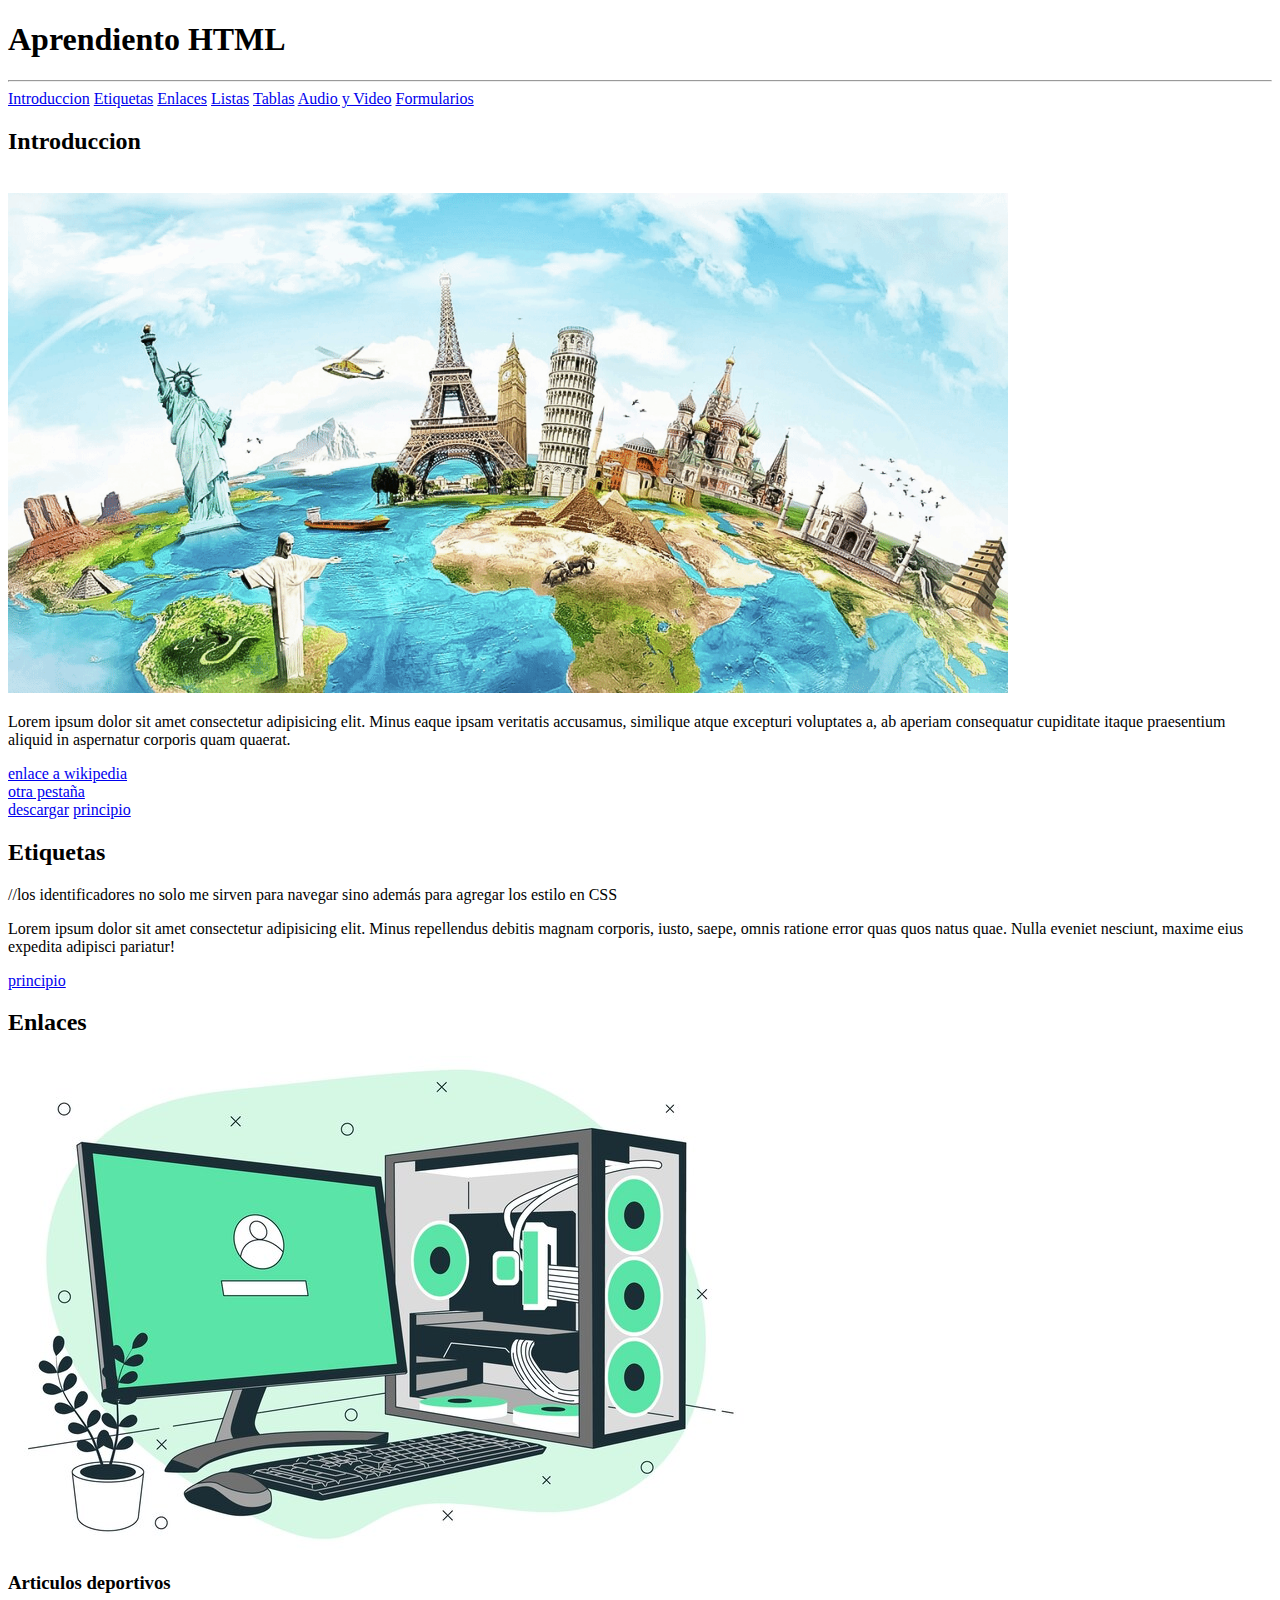
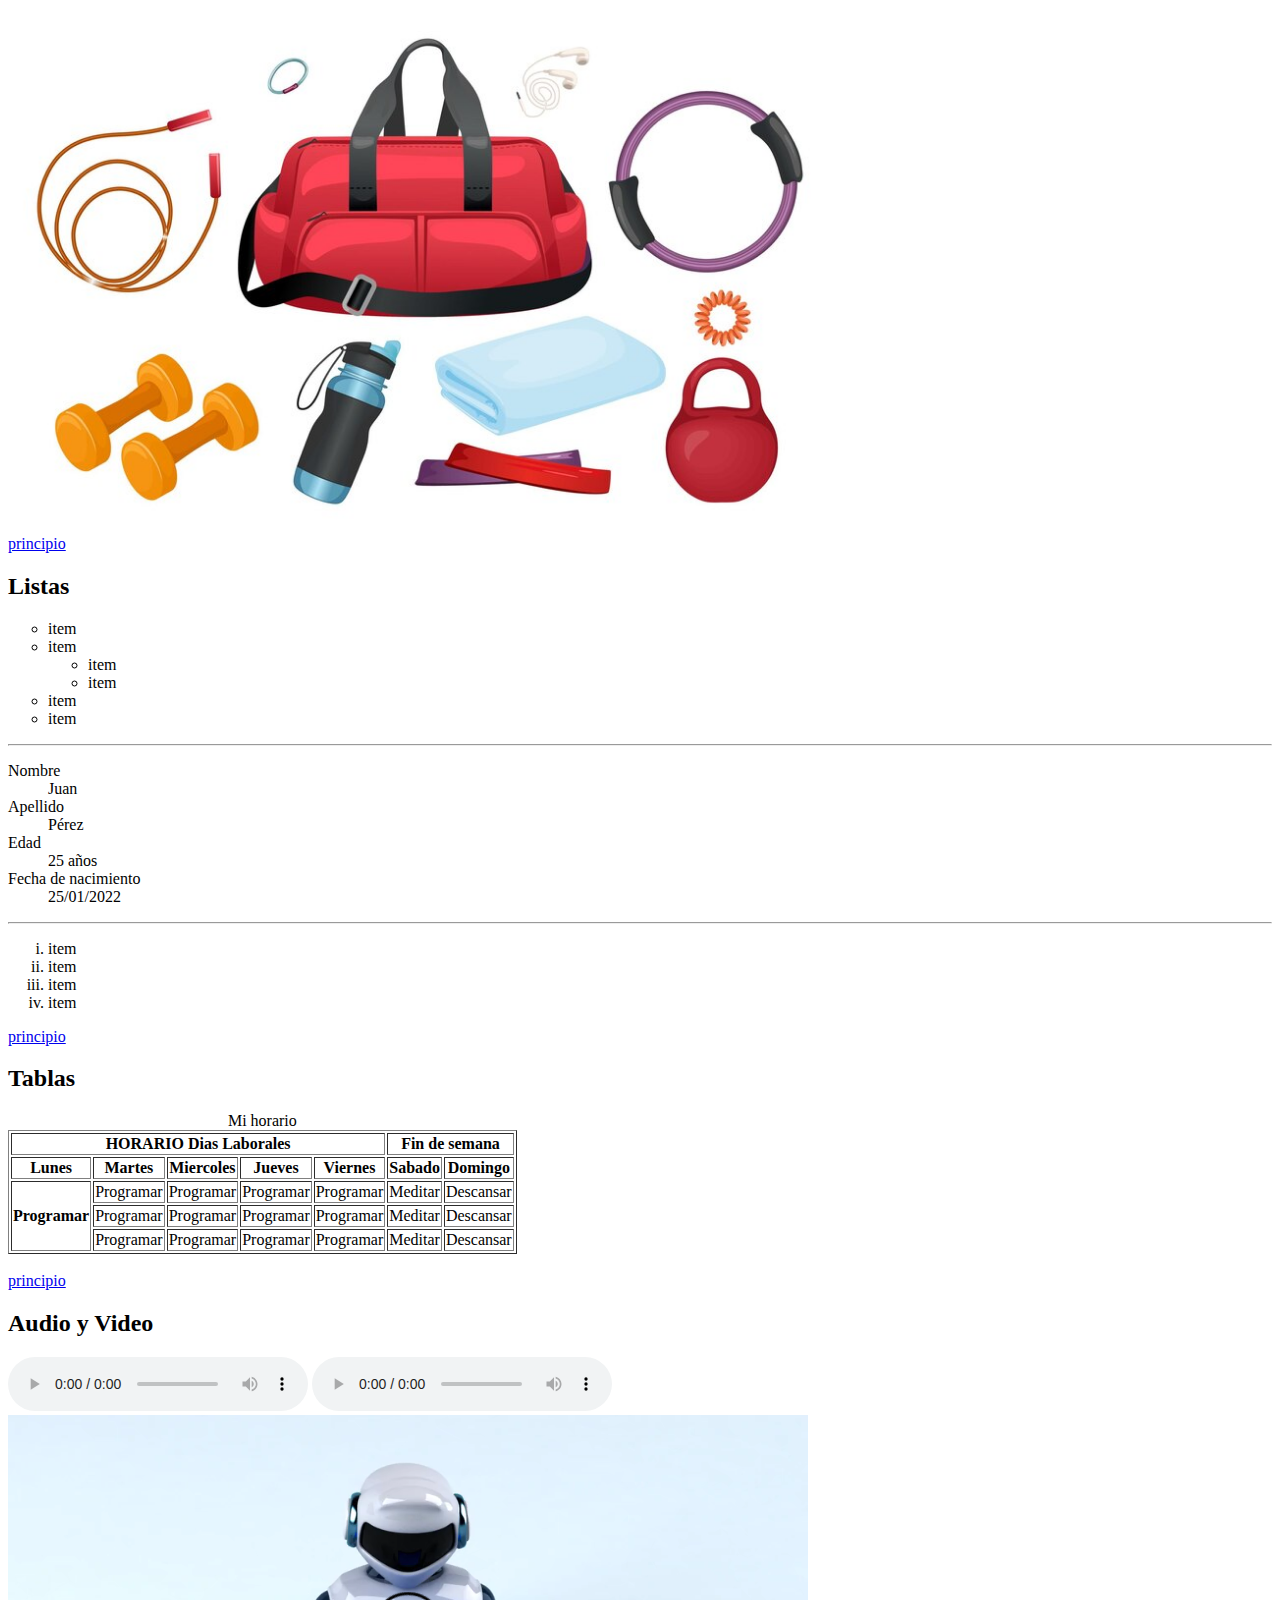
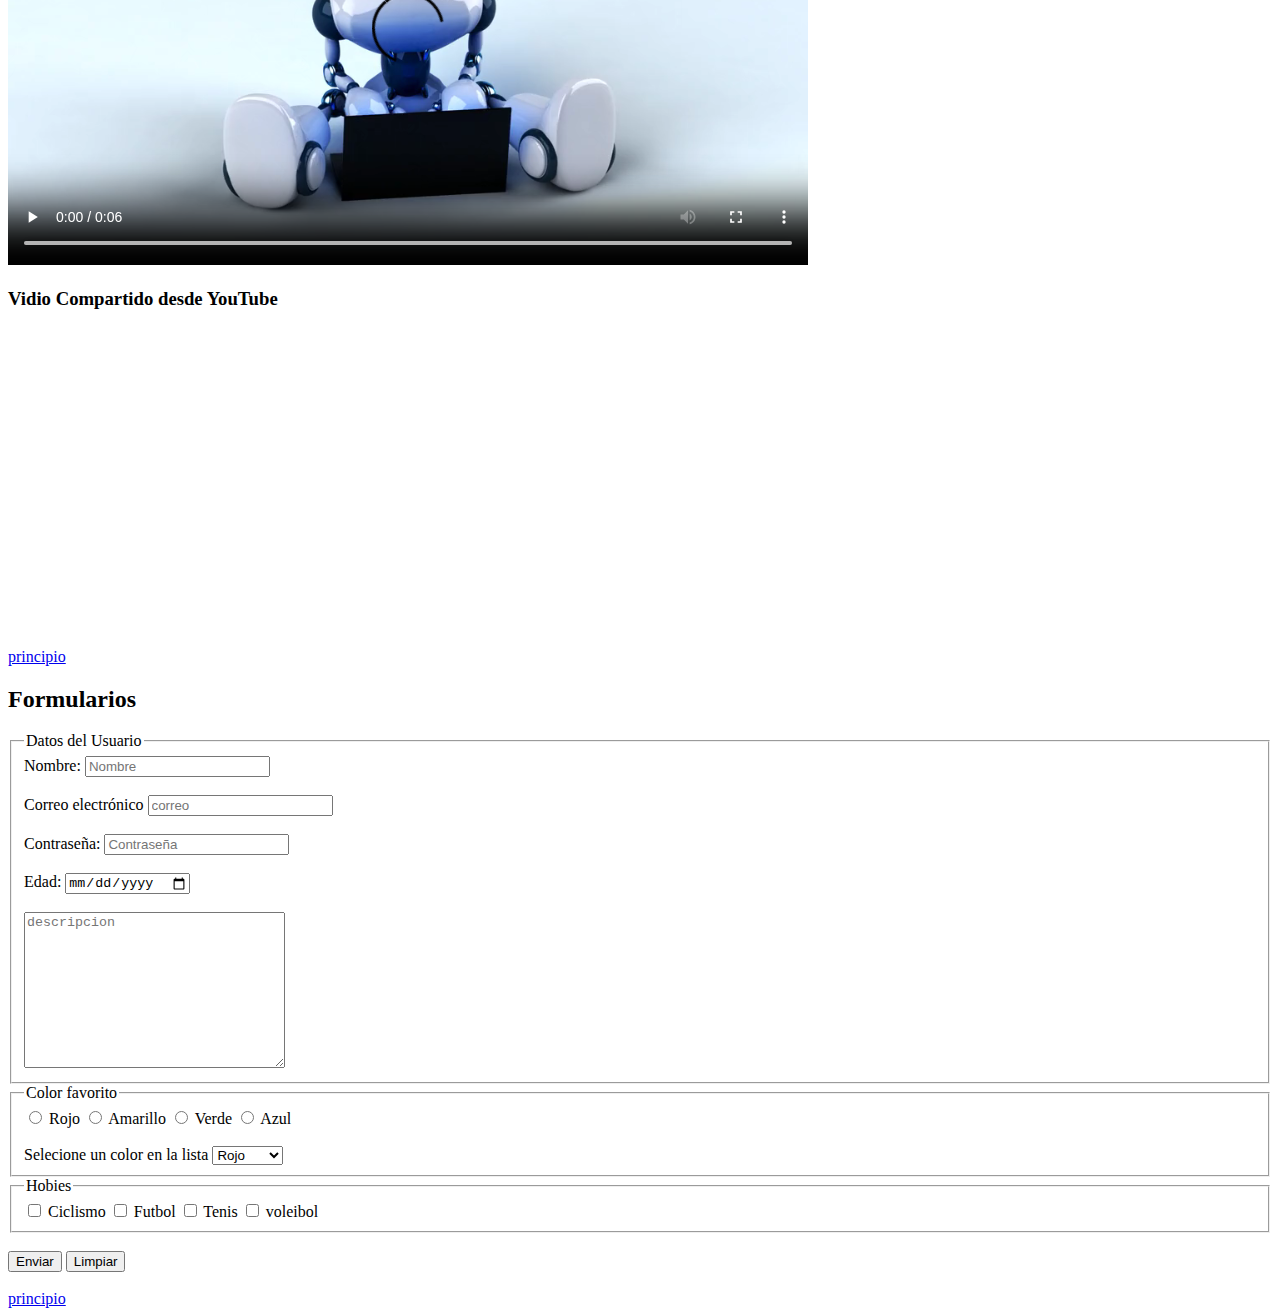
==== commit a2eb1759: "v 6.0" ====
--- a/index.html
+++ b/index.html
@@ -159,7 +159,7 @@
     <!-- Audio y Video -->
     <h2 id="multimedia">Audio y Video</h2>
     <!-- audio forma extendida -->
-    <audio controls autoplay muted loop>
+    <audio controls autoplay loop>
         <source src="/multimedia/just-relax-11157.mp3" type="audio/mp3">
     </audio>
 
